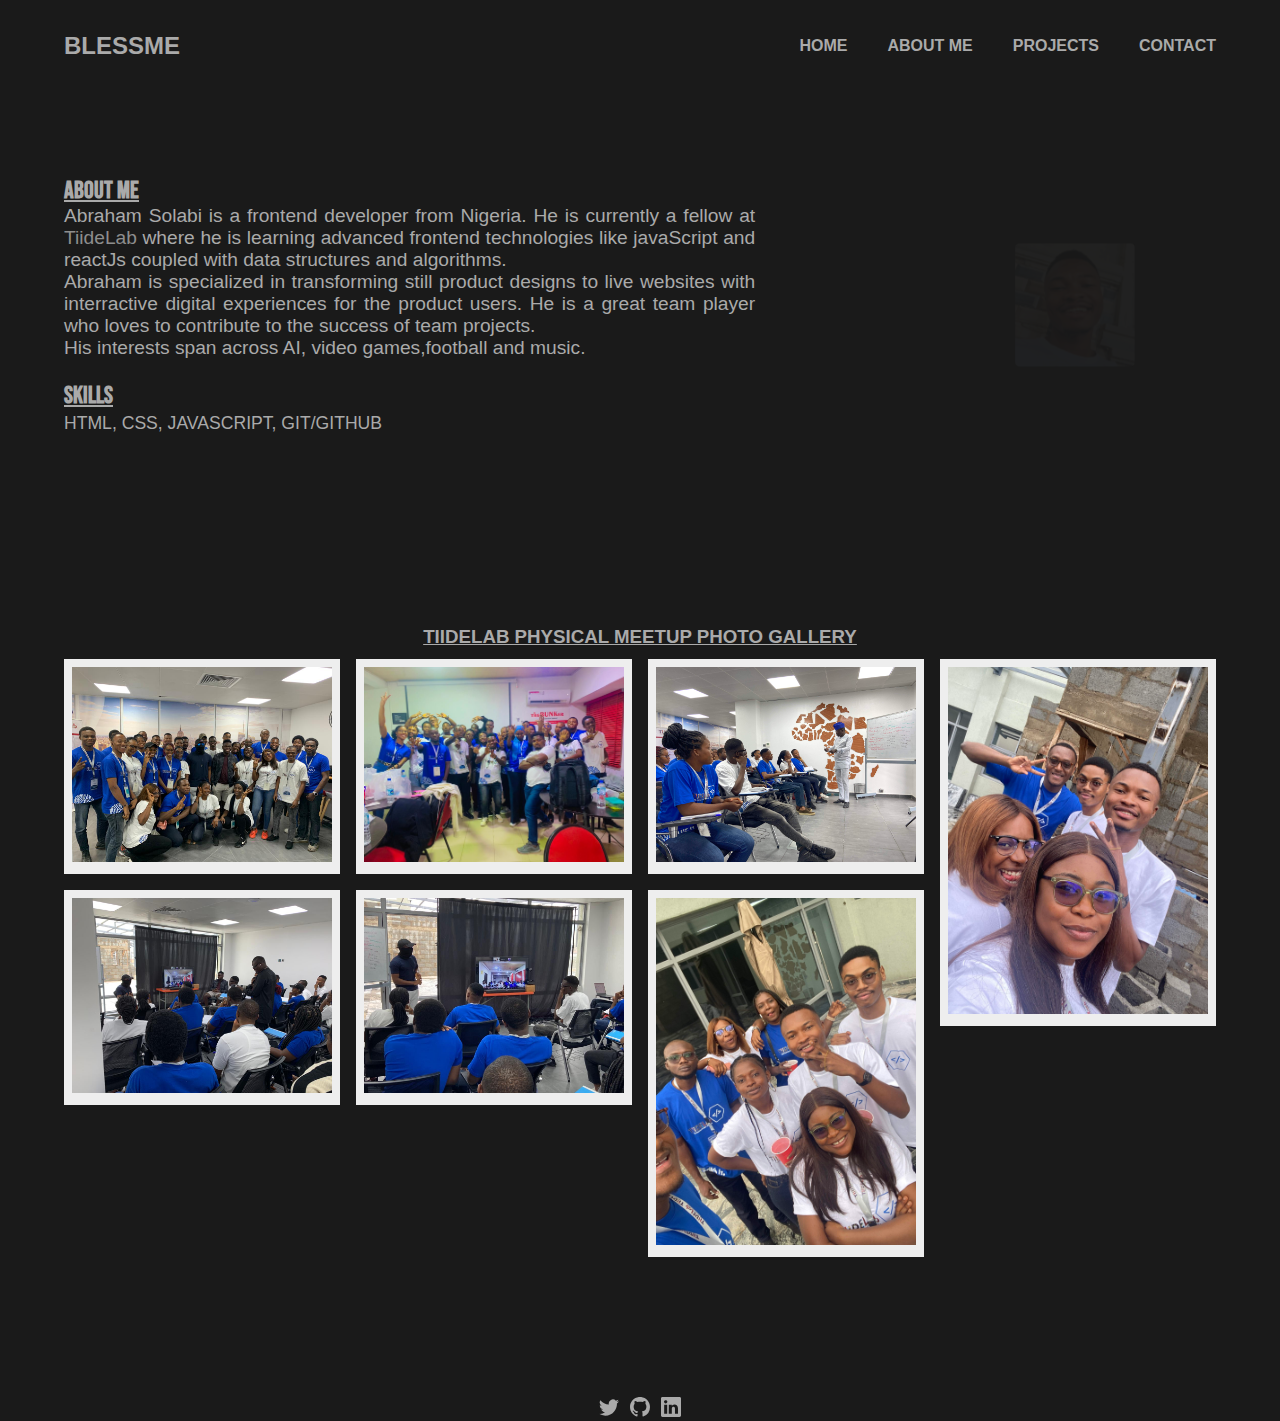
==== about.html @ 257a40ed "Updated CV link" ====
<!DOCTYPE html>
<html lang="en">
  <head>
    <meta charset="UTF-8" />
    <meta http-equiv="X-UA-Compatible" content="IE=edge" />
    <meta name="viewport" content="width=device-width, initial-scale=1.0" />
    <title>My Profile</title>
    <link rel="stylesheet" href="about.css" />
    <link
      href="https://fonts.googleapis.com/css2?family=Bebas+Neue&amp;display=swap"
      rel="stylesheet"
    />
    <link
      rel="preload"
      href="opensauce-medium.b51f059a.woff2"
      as="font"
      type="font/woff2"
      crossorigin=""
    />
  </head>
  <body class="body">
    <header>
      <div class="container">
        <nav>
          <div class="logo-wrapper">
            <a class="logo" href="index.html">
              <h2>BLESSME</h2>
            </a>
            <button
              class="mobile-nav-toggle"
              aria-controls="navigation"
              aria-expanded="false"
            >
              <span class="sr-only"></span>
            </button>
          </div>
          <div class="nav-aside">
            <ul data-visible="false" id="navigation" class="navigation">
              <li><a href="index.html"> Home</a></li>
              <li><a href="about.html">About Me</a></li>
              <li><a href="projects.html">Projects</a></li>
              <li><a href="contact.html">Contact</a></li>
            </ul>
          </div>
        </nav>
      </div>
    </header>
    <div class="container">
      <main>
        <section class="hero-section section">
          <div class="text-section">
            <h2>ABOUT ME</h2>
            Abraham Solabi is a frontend developer from Nigeria. He is currently
            a fellow at
            <a
              class="embed-link"
              rel="noopener"
              target="_blank"
              href="https://tiidelab.com/"
              >TiideLab</a
            >
            where he is learning advanced frontend technologies like javaScript
            and reactJs coupled with data structures and algorithms. <br />
            Abraham is specialized in transforming still product designs to live
            websites with interractive digital experiences for the product
            users. He is a great team player who loves to contribute to the
            success of team projects. <br />
            His interests span across AI, video games,football and music.
            <br />
            <div class="skills">
              <br />
              <h3>SKILLS</h3>
              <p>HTML, CSS, JAVASCRIPT, GIT/GITHUB</p>
            </div>
          </div>
          <div class="image-section">
            <img
              class="image"
              src="images/IMG_0168.JPG"
              alt="Abraham's picture"
            />
          </div>
        </section>
        <div class="meetup-container section">
          <h3>TiideLab Physical meetup photo gallery</h3>
          <section class="meetup-images">
            <figure class="gallery-frame">
              <img class="gallery-img gallery-image" src="images/IMG_0281.JPG" alt="symbol image" title="symbol image">
            </figure>
            <figure class="gallery-frame">
              <img class="gallery-img gallery-image" src="images/IMG_0282.JPG" alt="symbol image" title="symbol image">
            </figure>
            <figure class="gallery-frame">
              <img class="gallery-img gallery-image" src="images/IMG_0283.JPG" alt="symbol image" title="symbol image">
            </figure>
            <figure class="gallery-frame">
              <img class="gallery-img friends-image" src="images/IMG_0290.JPG" alt="symbol image" title="symbol image">
            </figure>
            <figure class="gallery-frame">
              <img class="gallery-img gallery-image" src="images/IMG_3029.jpeg" alt="symbol image" title="symbol image">
            </figure>
            <figure class="gallery-frame">
              <img class="gallery-img gallery-image" src="images/IMG_3112.jpeg" alt="symbol image" title="symbol image">
            </figure>
            <figure class="gallery-frame">
              <img class="gallery-img gallery-image" src="images/IMG_3103.jpeg" alt="symbol image" title="symbol image">
            </figure>
          </section>
        </div>
        <div class="socials">
          <a href="https://twitter.com/fwesh_skaz" target="_blank">
            <svg
              xmlns="http://www.w3.org/2000/svg"
              width="20"
              height="20"
              fill="#AAAAAA"
              class="bi bi-twitter"
              viewBox="0 0 16 16"
            >
              <path
                d="M5.026 15c6.038 0 9.341-5.003 9.341-9.334 0-.14 0-.282-.006-.422A6.685 6.685
                              0 0 0 16 3.542a6.658 6.658 0 0 1-1.889.518 3.301 3.301 0 0 0 1.447-1.817 6.533 6.533 0
                              0 1-2.087.793A3.286 3.286 0 0 0 7.875 6.03a9.325 9.325 0 0 1-6.767-3.429 3.289 3.289 0
                              0 0 1.018 4.382A3.323 3.323 0 0 1 .64 6.575v.045a3.288 3.288 0 0 0 2.632 3.218 3.203 3.203
                               0 0 1-.865.115 3.23 3.23 0 0 1-.614-.057 3.283 3.283 0 0 0 3.067 2.277A6.588 6.588 0 0 1 .78 13.58a6.32 6.32 0 0 1-.78-.045A9.344 9.344 0 0 0 5.026 15z"
              />
            </svg>
          </a>

          <a href="https://github.com/blessme247" target="_blank">
            <svg
              xmlns="http://www.w3.org/2000/svg"
              width="20"
              height="20"
              fill="#AAAAAA"
              class="bi bi-github"
              viewBox="0 0 16 16"
            >
              <path
                d="M8 0C3.58 0 0 3.58 0 8c0 3.54 2.29 6.53 5.47 7.59.4.07.55-.17.55-.38
                               0-.19-.01-.82-.01-1.49-2.01.37-2.53-.49-2.69-.94-.09-.23-.48-.94-.82-1.13-.28-.15-.68-.52-.01-.53.63-.01
                                1.08.58 1.23.82.72 1.21 1.87.87 2.33.66.07-.52.28-.87.51-1.07-1.78-.2-3.64-.89-3.64-3.95
                                0-.87.31-1.59.82-2.15-.08-.2-.36-1.02.08-2.12 0 0 .67-.21 2.2.82.64-.18 1.32-.27 2-.27.68 0 1.36.09 2 .27 1.53-1.04 2.2-.82 2.2-.82.44 1.1.16 1.92.08 2.12.51.56.82 1.27.82 2.15 0 3.07-1.87 3.75-3.65 3.95.29.25.54.73.54 1.48 0 1.07-.01 1.93-.01 2.2 0 .21.15.46.55.38A8.012 8.012 0 0 0 16 8c0-4.42-3.58-8-8-8z"
              />
            </svg>
          </a>

          <a
            href="https://www.linkedin.com/in/solabi-abraham"
            target="_blank"
          >
            <svg
              xmlns="http://www.w3.org/2000/svg"
              width="20"
              height="20"
              fill="#AAAAAA"
              class="bi bi-linkedin"
              viewBox="0 0 16 16"
            >
              <path
                d="M0 1.146C0 .513.526 0 1.175 0h13.65C15.474 0 16 .513 16 1.146v13.708c0
                               .633-.526 1.146-1.175 1.146H1.175C.526 16 0 15.487 0 14.854V1.146zm4.943
                               12.248V6.169H2.542v7.225h2.401zm-1.2-8.212c.837 0 1.358-.554 1.358-1.248-.015-.709-.52-1.248-1.342-1.248-.822
                                0-1.359.54-1.359 1.248 0 .694.521 1.248 1.327 1.248h.016zm4.908 8.212V9.359c0-.216.016-.432.08-.586.173-.431.568-.878 1.232-.878.869 0 1.216.662 1.216 1.634v3.865h2.401V9.25c0-2.22-1.184-3.252-2.764-3.252-1.274 0-1.845.7-2.165 1.193v.025h-.016a5.54 5.54 0 0 1 .016-.025V6.169h-2.4c.03.678 0 7.225 0 7.225h2.4z"
              />
            </svg>
          </a>
        </div>
      </main>
    </div>
    <script src="https://cdnjs.cloudflare.com/ajax/libs/gsap/3.10.4/gsap.min.js"></script>
    <script src="app.js"></script>
  </body>
</html>
---- about.css ----
* {
    margin: 0;
    padding: 0;
    box-sizing: border-box;
}
body {
    background-color: hsl(0, 0%, 10%);
    overflow-x: hidden;
}
/*==================== Utility CLASSES ====================*/
.section {
    padding: 2rem 0 2rem;
  }

  
.container {
    width: 90%;
    max-width: 1200px;
    margin: 0 auto;
  }
  header {
    background-color: hsl(0, 0%, 10%);
    padding: 1rem 0;
    position: fixed;
    top: 0;
    width: 100%;
    z-index: 4;
  }
  nav {
    display: flex;
    justify-content: space-between;
  font-family: 'Open Sauce', sans-serif;
  color: #AAAAAA;
  margin-top: 1rem;
  align-items: center;
}
.mobile-nav-toggle {
    display: none;
}
a {
    text-decoration: none;
}
.logo-wrapper {
    display: flex;
      justify-content: space-between;
      align-items: center;
    }
.logo-wrapper button {
    display: none;
}
.logo-wrapper a {
    color: #AAAAAA;
}
.nav-aside .navigation {
  list-style: none;
  display: flex;
  align-items: center;
  font-weight: 700;
}
.navigation li a {
  color: #AAAAAA;
  margin-left: 2.5rem;
  text-transform: uppercase;
}
.navigation li a:hover {
opacity: .75;
}

.hero-section h2 {
   text-decoration: #AAAAAA underline;
    font-family: 'Bebas Neue',  sans-serif;
    font-size: 1.5rem;
}
.text-section .embed-link {
    opacity: 0.8;
    color: #AAAAAA;
}
.text-section .embed-link:hover {
    color: #f76236;
}
.hero-section {
    display: flex;
    font-family: 'Open Sauce', sans-serif;
    justify-content: space-between;
    min-height: 450px;
    align-items: center;
    color: #AAAAAA;
    margin-top: 5rem;
}
.hero-section .text-section {
    width: 60%;
    text-align: justify;
    font-size: 1.2rem;
}
.text-section .skills h3 {
    text-decoration: #AAAAAA underline;
    font-size: 1.5rem;
    font-family: 'Bebas Neue',  sans-serif;
}
.skills p {
    font-size: 1.1rem;
    margin-top: .2rem;
}
.hero-section .image-section {
    width: 35%;
    height: 290px;
}
 
.image-section .image {
    display: block;
    width: 70% ;
    height: 100%;
    object-fit: cover;
    object-position: center;
    border-radius: 10px;
    margin-left: auto;
}
.meetup-container {
    font-family: 'Open Sauce', sans-serif;
    margin: 4rem 0 2rem 0;
}
.meetup-container h3 {
    text-align: center;
    color: #AAAAAA;
    margin-bottom: .7rem;
    text-transform: uppercase;
    text-decoration: #AAAAAA underline;
}
.meetup-images {
   columns: 4;
   column-gap: 1rem;

}
.gallery-frame {
    padding: .5rem;
    font-size: 1rem;
    text-align: center;
    background-color: #eee;
    color: hsl(0, 0%, 10%);
    width: 100%;
    margin-bottom: 1rem;
  }
  .gallery-img {
    max-width: 100%;
    object-fit: cover;
  }
  
 .socials {
    display: flex;
    justify-content: center;
    transform: translateY(1rem);
}
 .socials a + a {
    margin-left: .7rem;
}
@media  (min-width:600px) and (max-width: 1000px) {
    .meetup-images {
       columns: 2;
       column-gap: 1rem;
    
    }
}
@media (max-width:699px){
    .logo-wrapper .mobile-nav-toggle {
        display: block;
        background: url("images/bars-solid.svg");
        border: none;
        padding: .6rem;
        position: absolute;
        width: 1.3rem;
        aspect-ratio: 1;
        right: 2rem;
        z-index: 9999;
      }
      .mobile-nav-toggle[aria-expanded="true"] {
        background-image: url(images/icon-close.svg);
        background-repeat: no-repeat;
      }
      .nav-aside .navigation {
        flex-direction: column;
        position: fixed;
        inset: 0 0 0 50%;
        padding: min(20vh, 10rem) .3rem;
        font-size: 1.1rem;
        background-color: hsl(0, 0%, 10%);
        height: 100vh;
        gap: 1.6rem;
        transform: translateX(100%);
        transition: transform 350ms ease-in;
      }
      .nav-aside .navigation[data-visible="true"] {
        transform: translateX(0%);
      }
      .navigation li {
          border-bottom: 1px solid #AAAAAA;
      }
      .navigation li a {
        color: #AAAAAA;
      }
      .hero-section {
          flex-direction: column;
      }
      .hero-section .text-section {
          width: 100%;
          order: 2;
          font-size: 1rem;
          margin-top: 4rem;
      }
      .hero-section .image-section {
          width: 100%;
          order: 1;
          margin-top: 2.5rem;
          margin-left: 0;
          height: 350px;
      }
      .image-section .image {
          height: 100%;
          width: 100%;
          object-fit: cover;
          object-position: center;
      }
      .socials {
          margin-bottom: 3rem;
      }
 }
 @media (min-width:700px) and (max-width: 1050px) {
    .hero-section {
        align-items: center;
    }
    .hero-section .text-section {
        width: 100%;
        order: 1;
        font-size: 1rem;
    }
    .hero-section .image-section {
        width: 100%;
        order: 2;
    }
    .image-section .image {
        height: 300px;

    }

 }
 @media  (min-width:300px) and (max-width: 599px) {
    .meetup-images {
       columns: 1;
       column-gap: 1rem;
    
    }
}
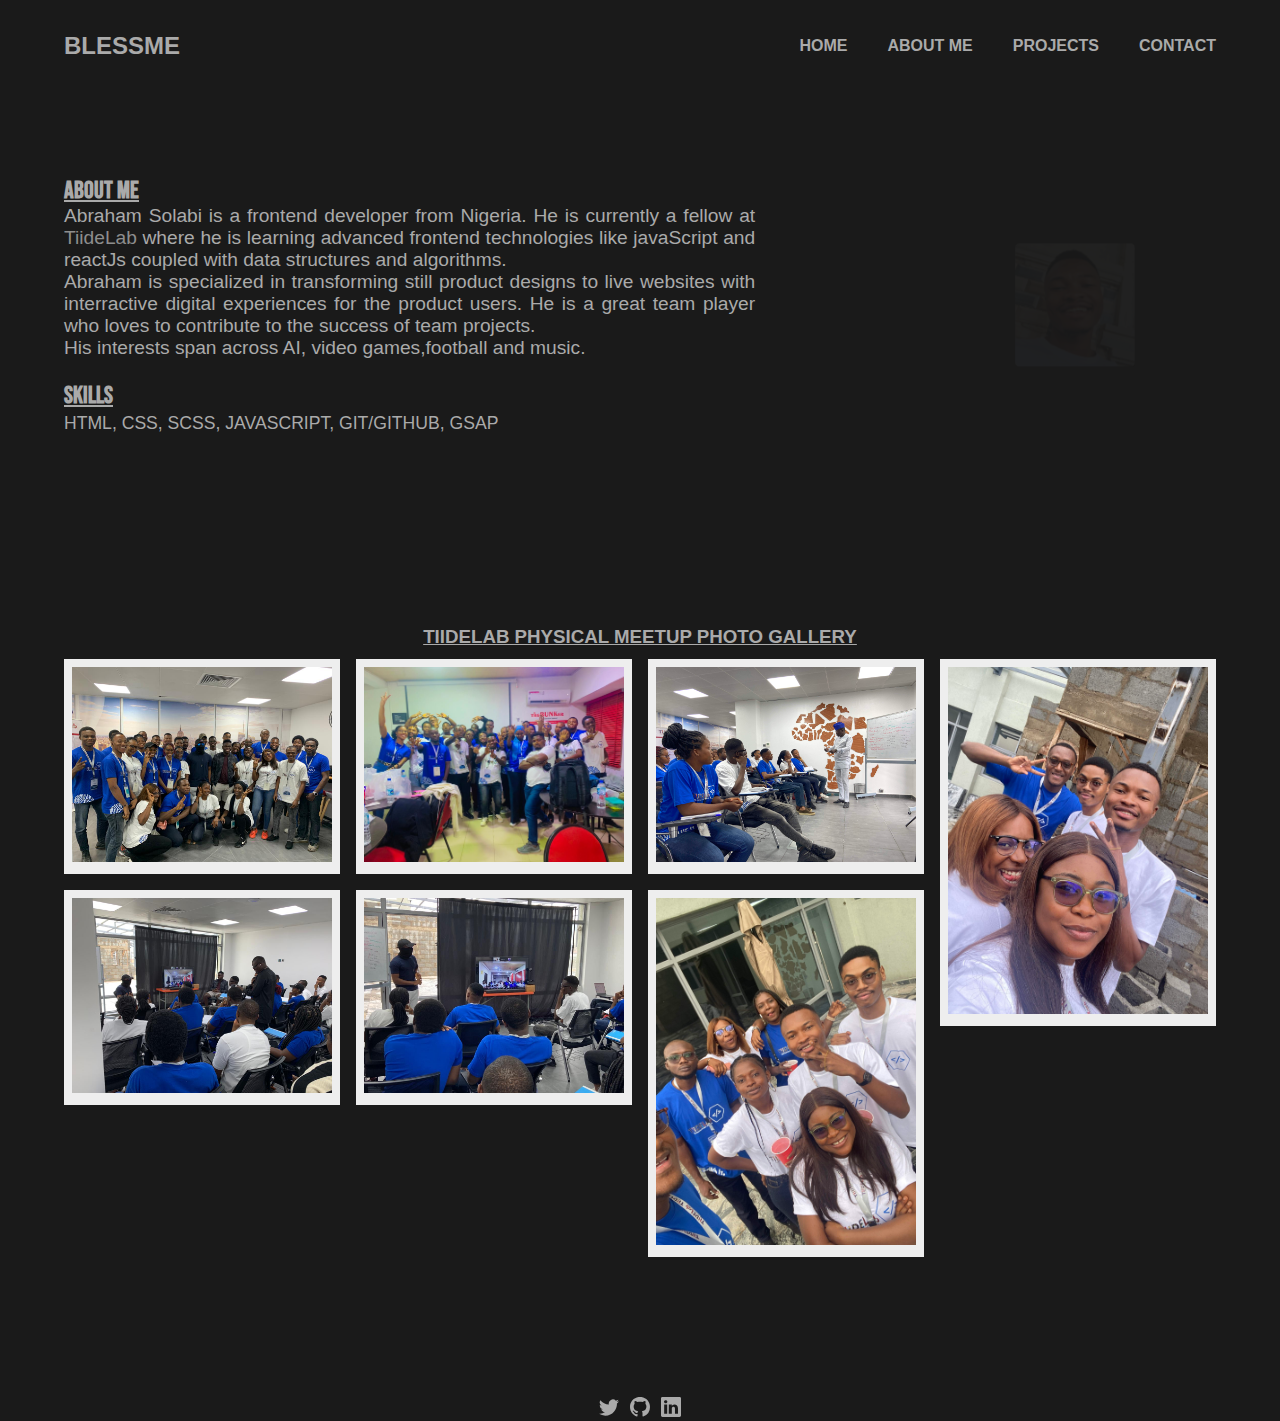
==== commit 2da566bf: "update" ====
--- a/about.html
+++ b/about.html
@@ -70,7 +70,7 @@
             <div class="skills">
               <br />
               <h3>SKILLS</h3>
-              <p>HTML, CSS, JAVASCRIPT, GIT/GITHUB</p>
+              <p>HTML, CSS, SCSS, JAVASCRIPT, GIT/GITHUB, GSAP</p>
             </div>
           </div>
           <div class="image-section">
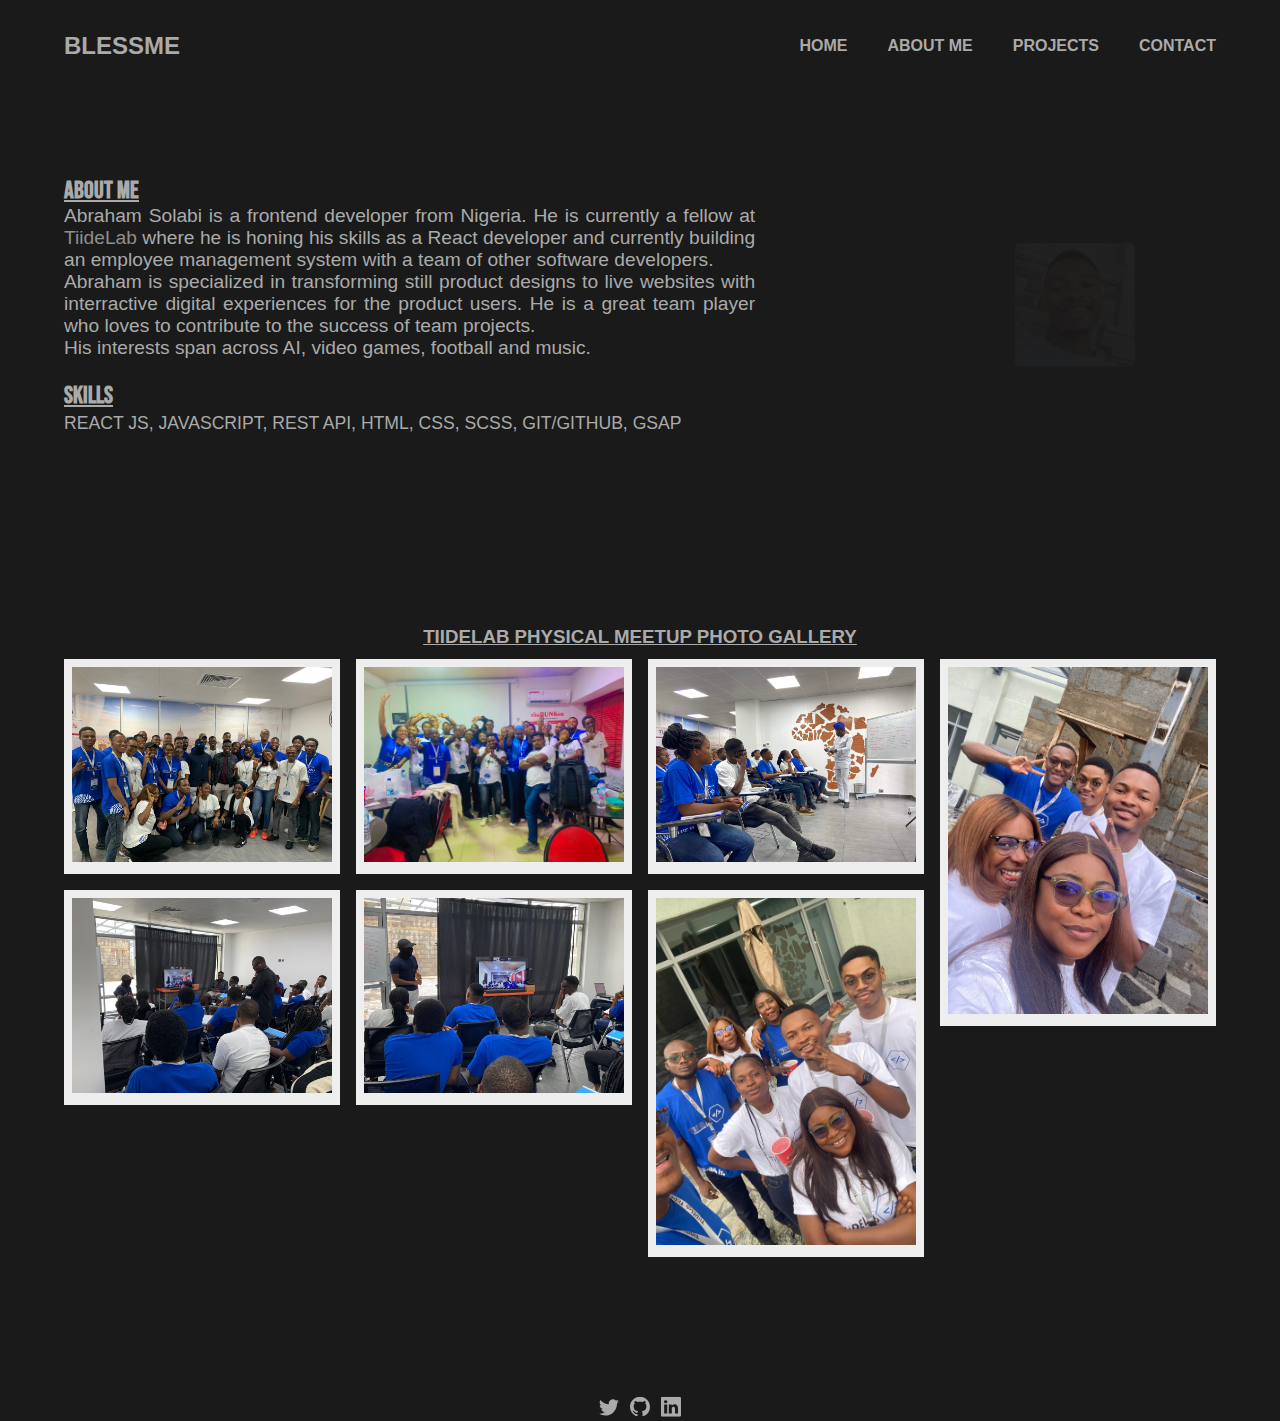
==== commit ca86d06d: "New project added to projects page" ====
--- a/about.html
+++ b/about.html
@@ -59,18 +59,17 @@
               href="https://tiidelab.com/"
               >TiideLab</a
             >
-            where he is learning advanced frontend technologies like javaScript
-            and reactJs coupled with data structures and algorithms. <br />
+            where he is honing his skills as a React developer and currently building an employee management system with a team of other software developers. <br />
             Abraham is specialized in transforming still product designs to live
             websites with interractive digital experiences for the product
             users. He is a great team player who loves to contribute to the
             success of team projects. <br />
-            His interests span across AI, video games,football and music.
+            His interests span across AI, video games, football and music.
             <br />
             <div class="skills">
               <br />
               <h3>SKILLS</h3>
-              <p>HTML, CSS, SCSS, JAVASCRIPT, GIT/GITHUB, GSAP</p>
+              <p>REACT JS, JAVASCRIPT, REST API, HTML, CSS, SCSS, GIT/GITHUB, GSAP</p>
             </div>
           </div>
           <div class="image-section">
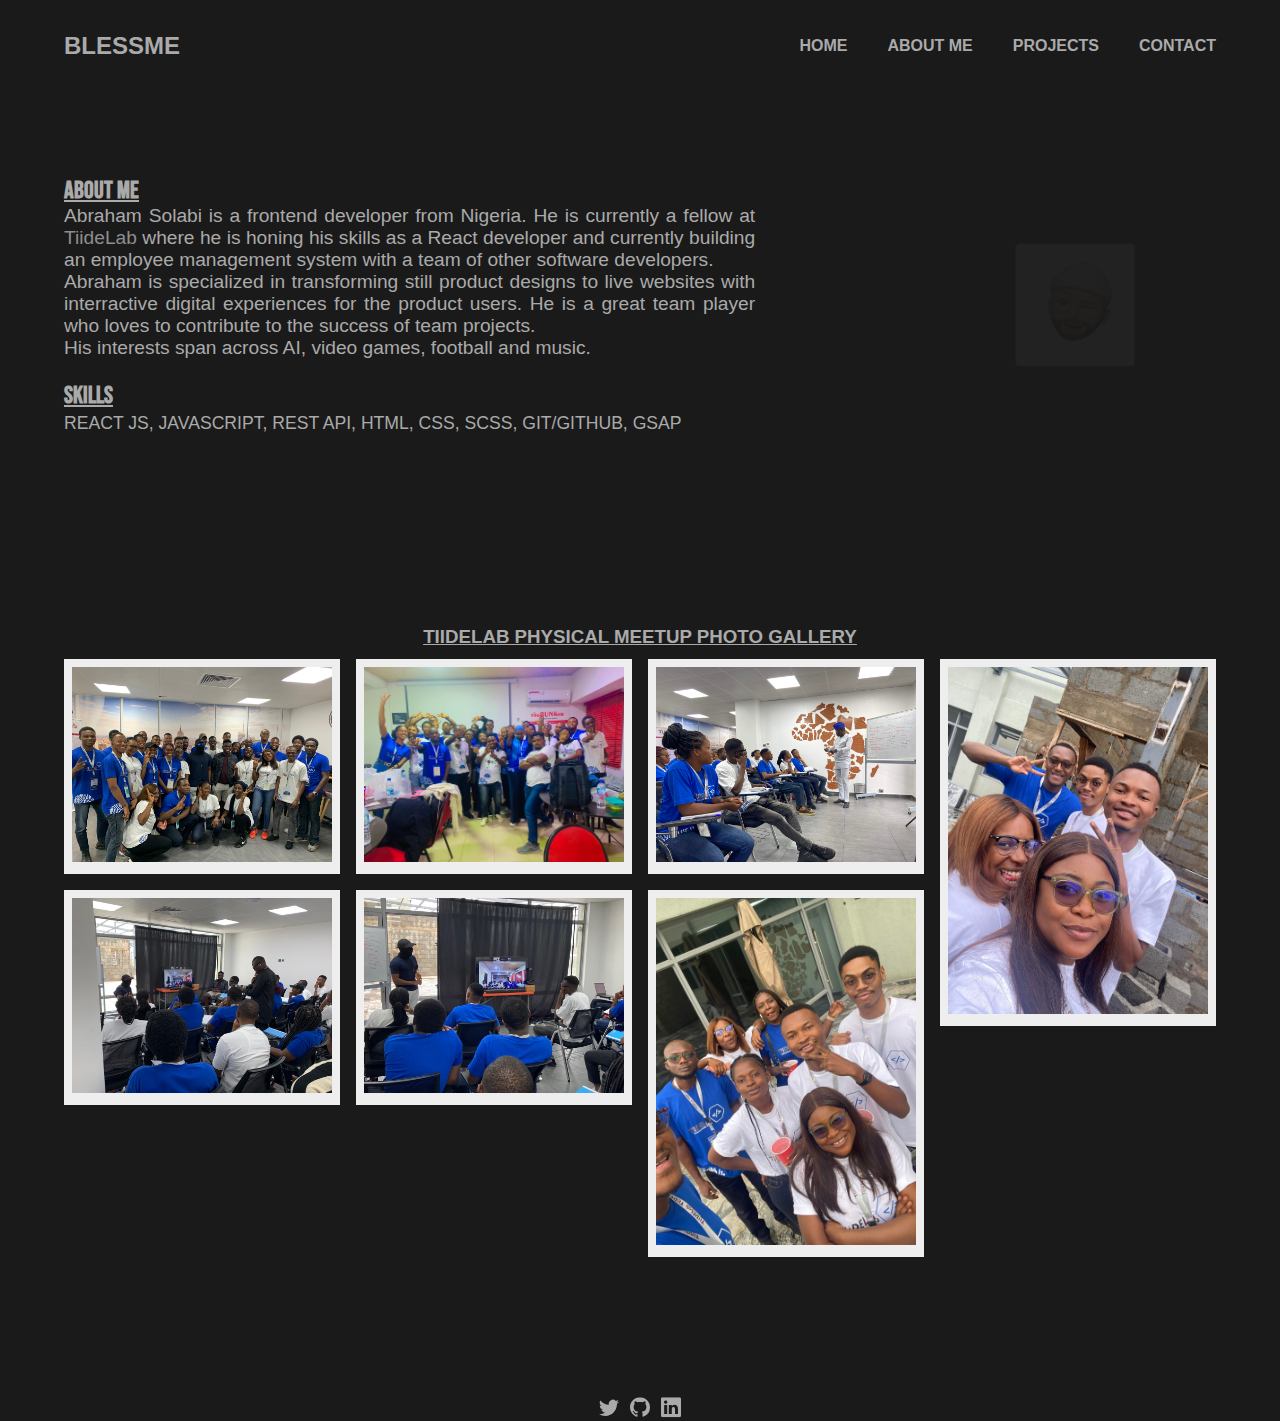
==== commit 42bffb39: "Changed picture" ====
--- a/about.html
+++ b/about.html
@@ -75,8 +75,8 @@
           <div class="image-section">
             <img
               class="image"
-              src="images/IMG_0168.JPG"
-              alt="Abraham's picture"
+              src="images/memoji.jpg"
+              alt="Abraham"
             />
           </div>
         </section>
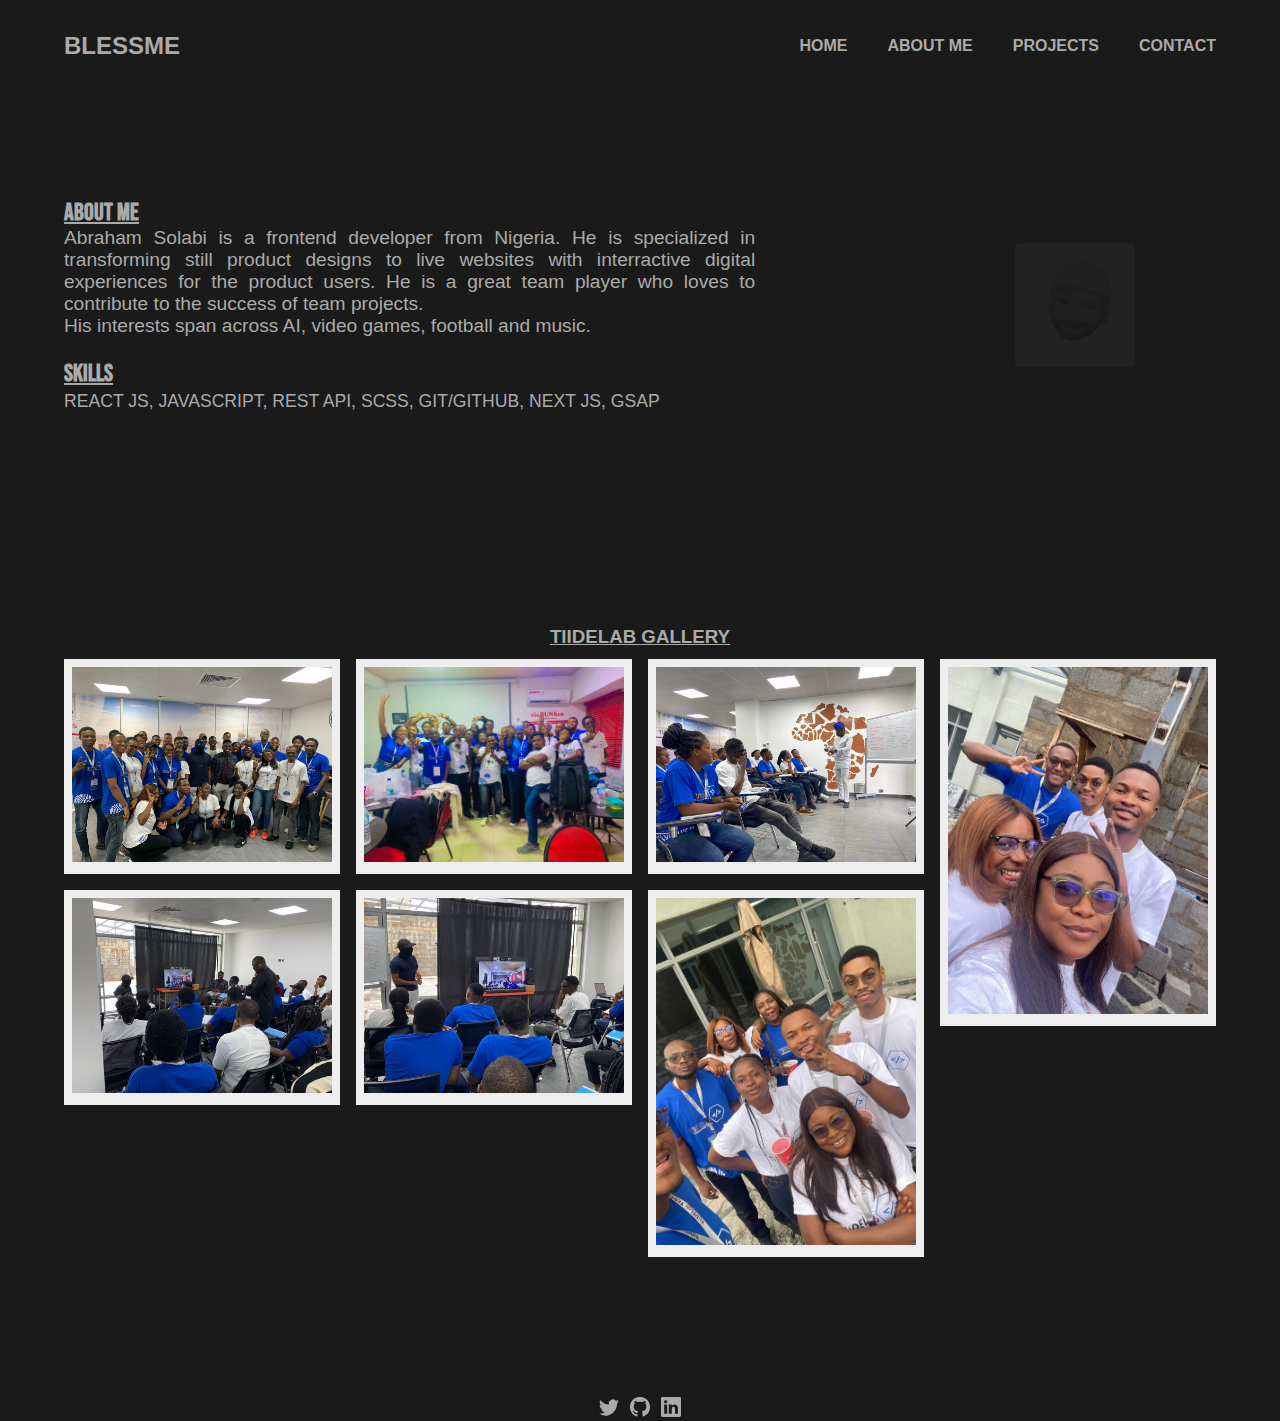
==== commit ac9638e0: "Updated about page" ====
--- a/about.html
+++ b/about.html
@@ -50,17 +50,8 @@
         <section class="hero-section section">
           <div class="text-section">
             <h2>ABOUT ME</h2>
-            Abraham Solabi is a frontend developer from Nigeria. He is currently
-            a fellow at
-            <a
-              class="embed-link"
-              rel="noopener"
-              target="_blank"
-              href="https://tiidelab.com/"
-              >TiideLab</a
-            >
-            where he is honing his skills as a React developer and currently building an employee management system with a team of other software developers. <br />
-            Abraham is specialized in transforming still product designs to live
+            Abraham Solabi is a frontend developer from Nigeria. 
+            He is specialized in transforming still product designs to live
             websites with interractive digital experiences for the product
             users. He is a great team player who loves to contribute to the
             success of team projects. <br />
@@ -69,7 +60,7 @@
             <div class="skills">
               <br />
               <h3>SKILLS</h3>
-              <p>REACT JS, JAVASCRIPT, REST API, HTML, CSS, SCSS, GIT/GITHUB, GSAP</p>
+              <p>REACT JS, JAVASCRIPT, REST API, SCSS, GIT/GITHUB, NEXT JS, GSAP</p>
             </div>
           </div>
           <div class="image-section">
@@ -81,7 +72,7 @@
           </div>
         </section>
         <div class="meetup-container section">
-          <h3>TiideLab Physical meetup photo gallery</h3>
+          <h3>TiideLab Gallery</h3>
           <section class="meetup-images">
             <figure class="gallery-frame">
               <img class="gallery-img gallery-image" src="images/IMG_0281.JPG" alt="symbol image" title="symbol image">
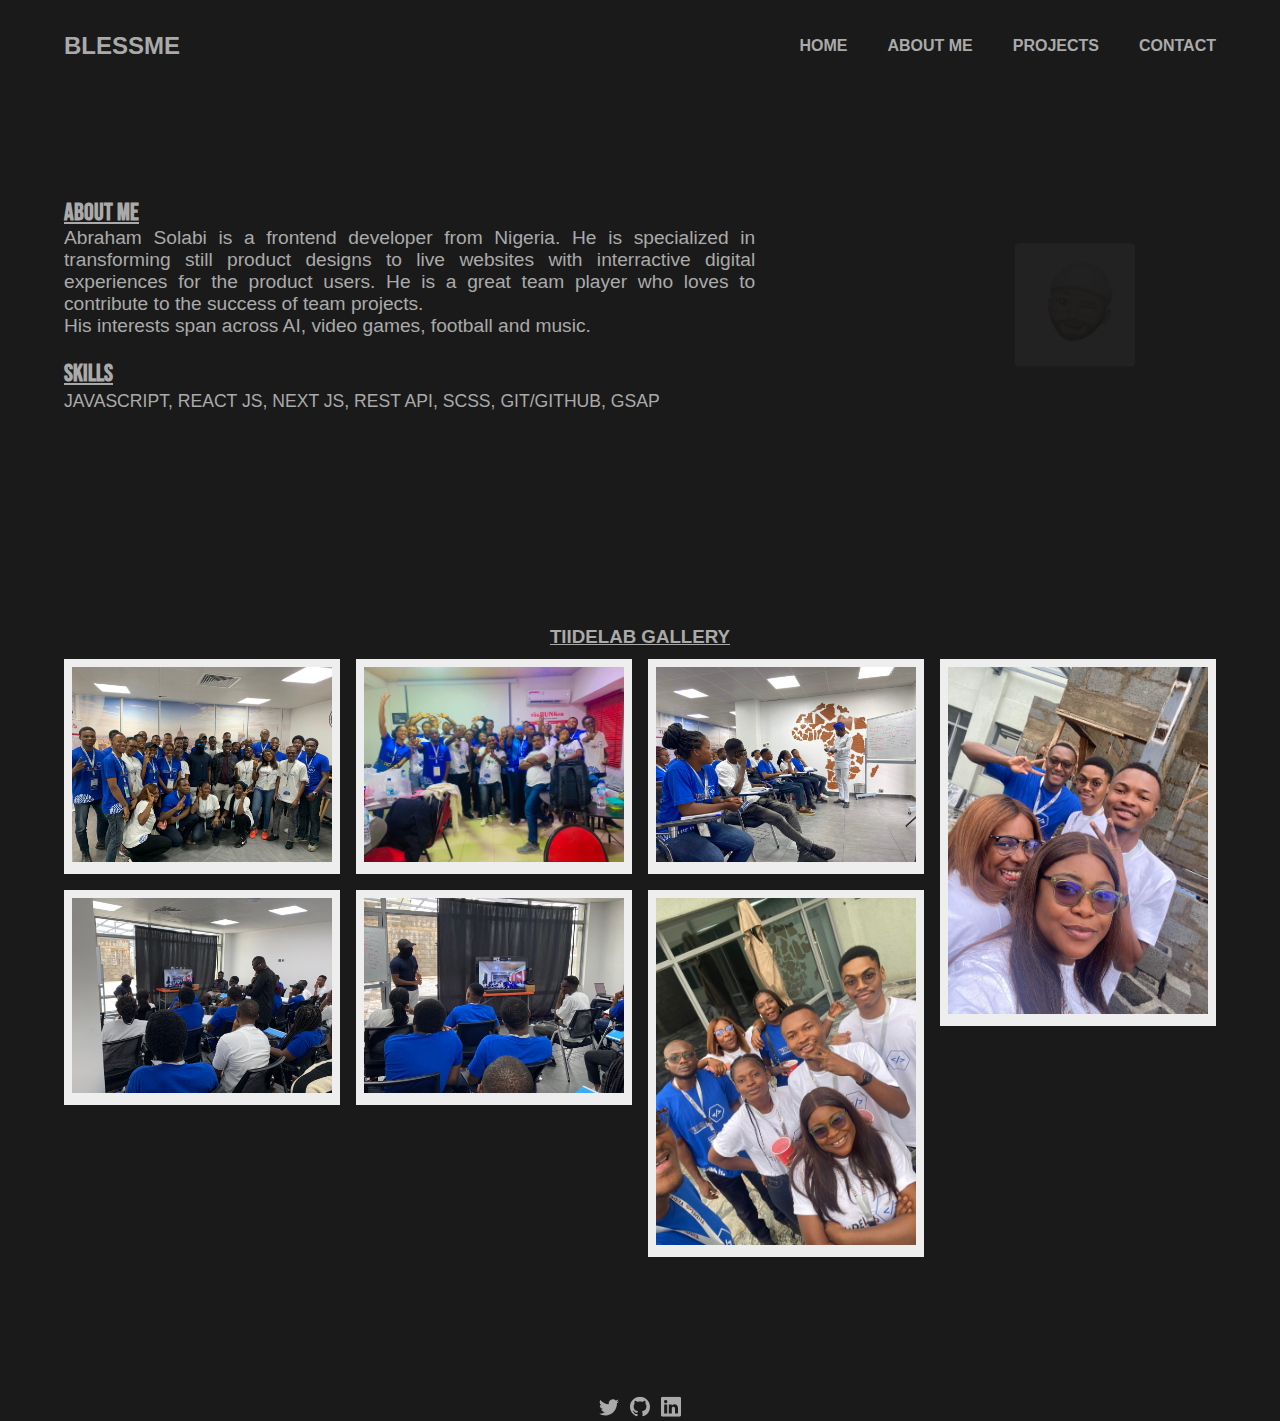
==== commit 2451b8d1: "Updated about page" ====
--- a/about.html
+++ b/about.html
@@ -60,7 +60,7 @@
             <div class="skills">
               <br />
               <h3>SKILLS</h3>
-              <p>REACT JS, JAVASCRIPT, REST API, SCSS, GIT/GITHUB, NEXT JS, GSAP</p>
+              <p>JAVASCRIPT, REACT JS, NEXT JS, REST API, SCSS, GIT/GITHUB, GSAP</p>
             </div>
           </div>
           <div class="image-section">
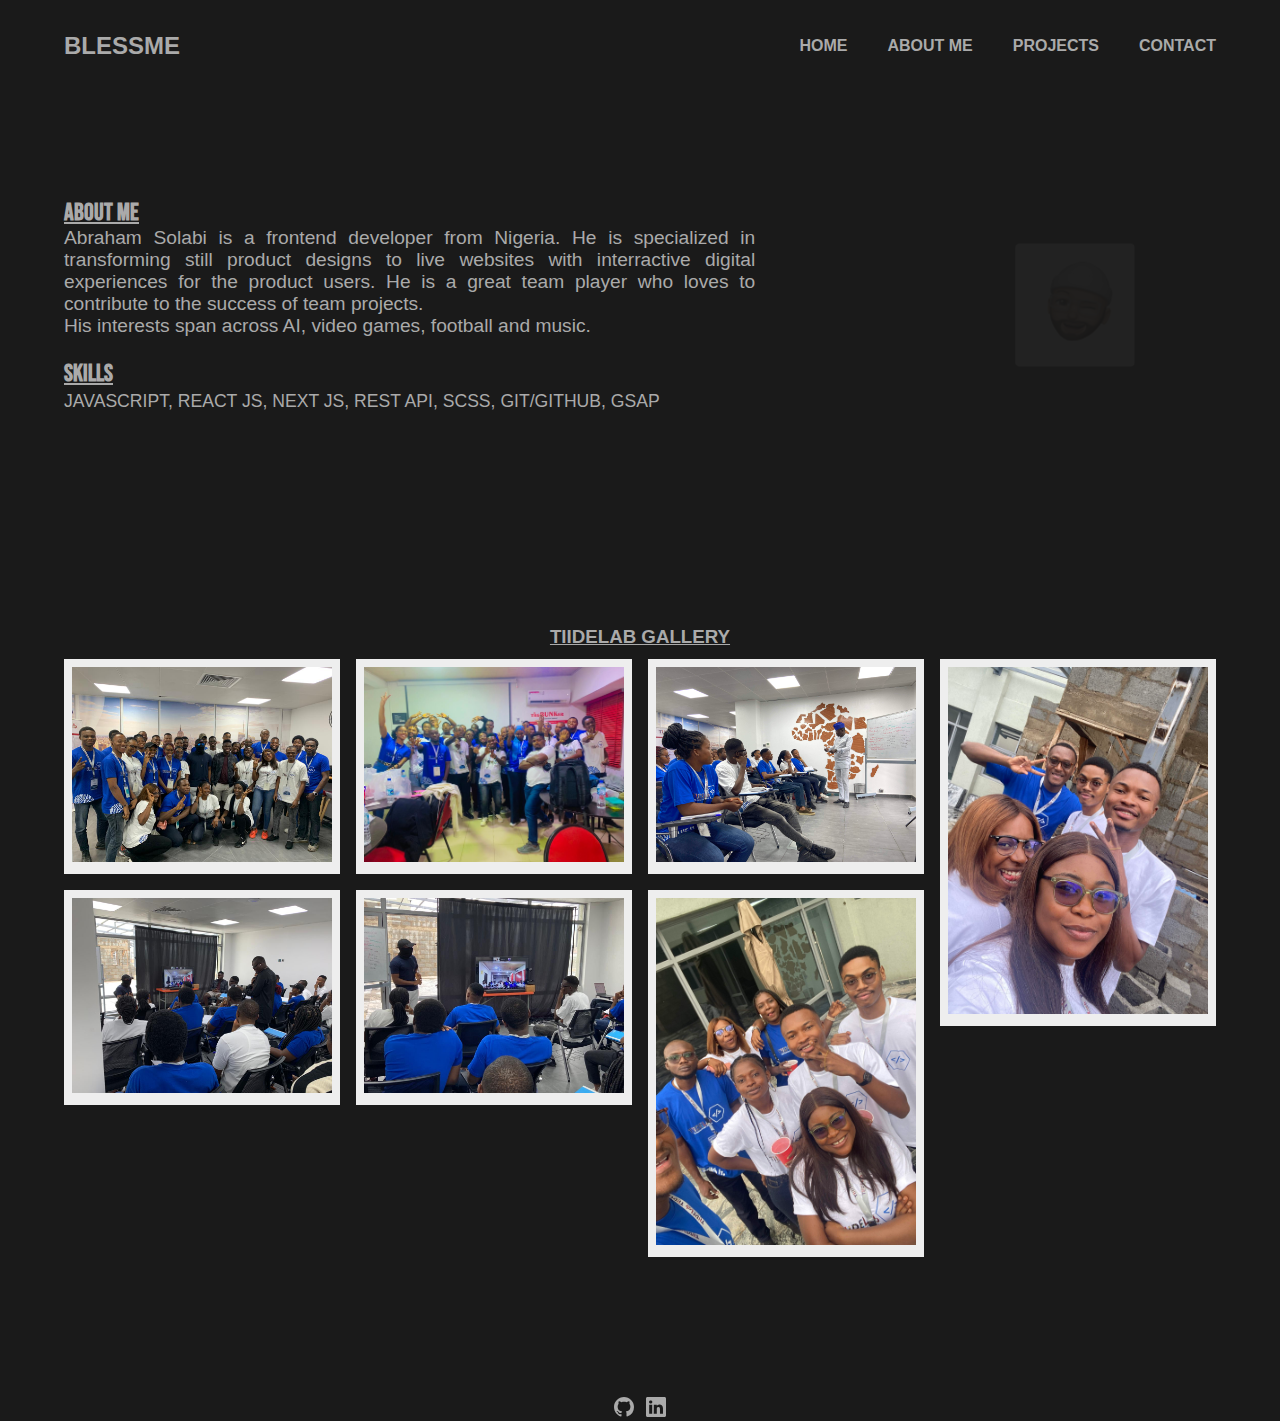
==== commit 97733816: "Removed twitter social link" ====
--- a/about.html
+++ b/about.html
@@ -98,24 +98,6 @@
           </section>
         </div>
         <div class="socials">
-          <a href="https://twitter.com/fwesh_skaz" target="_blank">
-            <svg
-              xmlns="http://www.w3.org/2000/svg"
-              width="20"
-              height="20"
-              fill="#AAAAAA"
-              class="bi bi-twitter"
-              viewBox="0 0 16 16"
-            >
-              <path
-                d="M5.026 15c6.038 0 9.341-5.003 9.341-9.334 0-.14 0-.282-.006-.422A6.685 6.685
-                              0 0 0 16 3.542a6.658 6.658 0 0 1-1.889.518 3.301 3.301 0 0 0 1.447-1.817 6.533 6.533 0
-                              0 1-2.087.793A3.286 3.286 0 0 0 7.875 6.03a9.325 9.325 0 0 1-6.767-3.429 3.289 3.289 0
-                              0 0 1.018 4.382A3.323 3.323 0 0 1 .64 6.575v.045a3.288 3.288 0 0 0 2.632 3.218 3.203 3.203
-                               0 0 1-.865.115 3.23 3.23 0 0 1-.614-.057 3.283 3.283 0 0 0 3.067 2.277A6.588 6.588 0 0 1 .78 13.58a6.32 6.32 0 0 1-.78-.045A9.344 9.344 0 0 0 5.026 15z"
-              />
-            </svg>
-          </a>
 
           <a href="https://github.com/blessme247" target="_blank">
             <svg
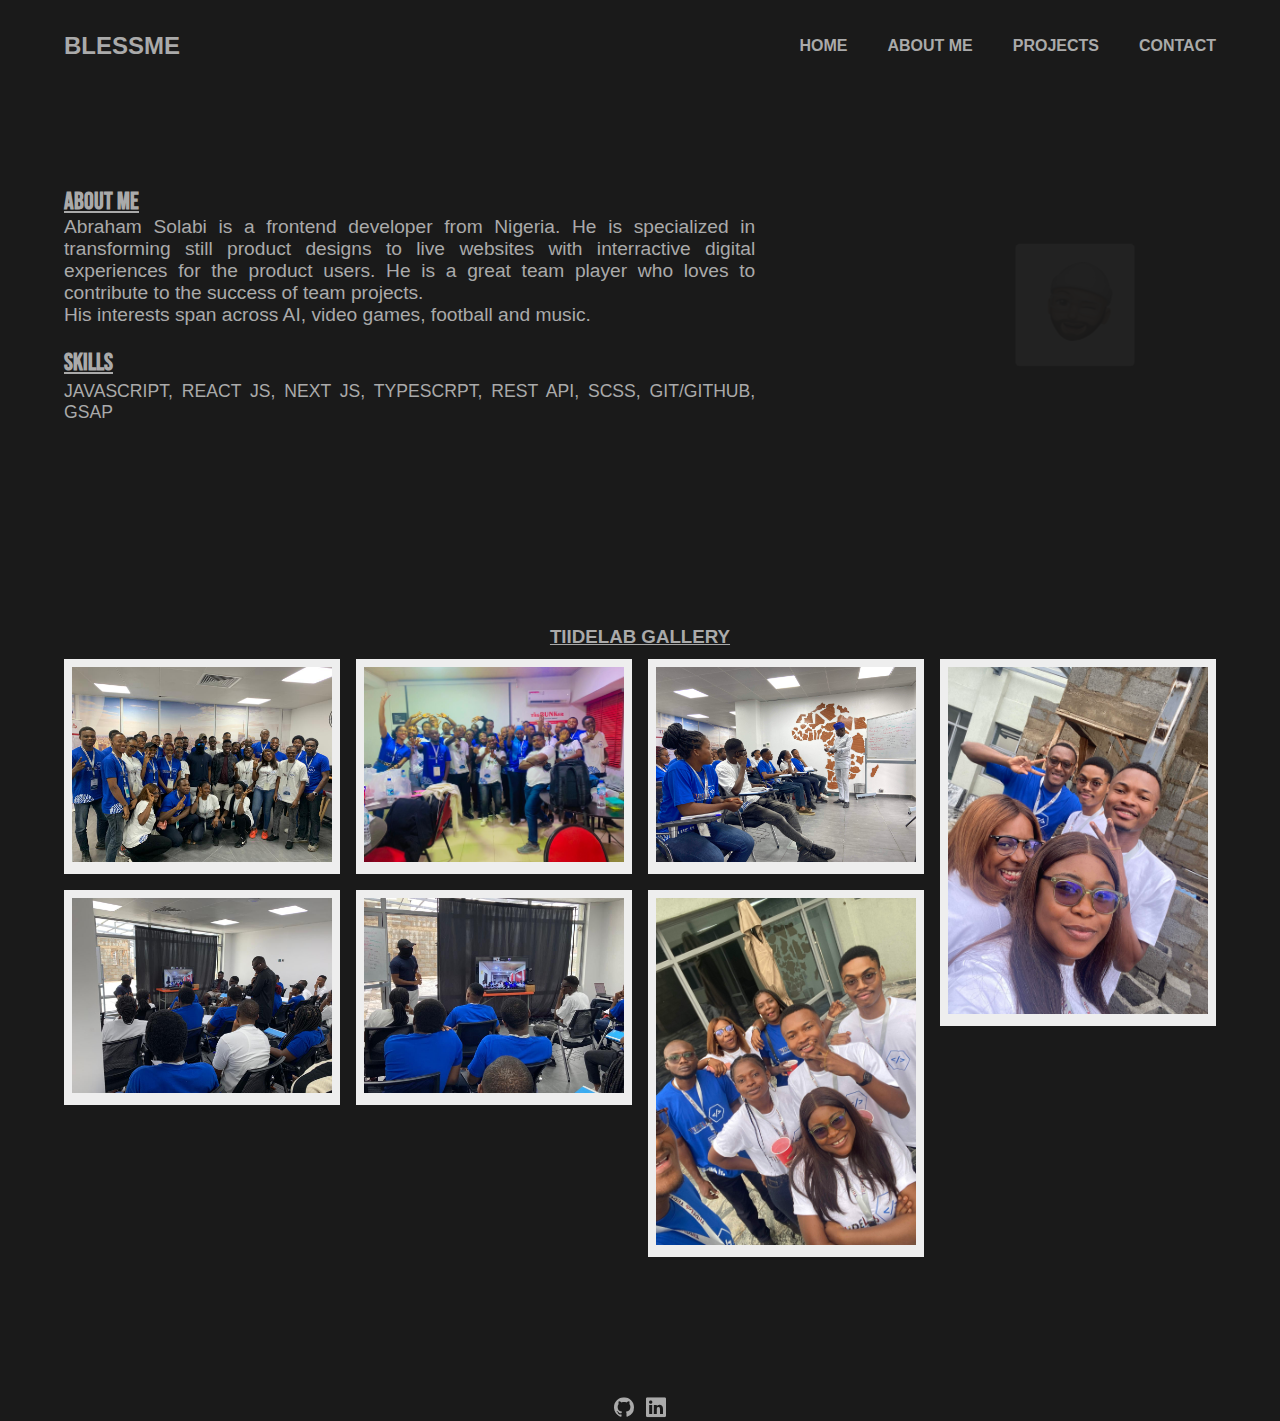
==== commit a6403b89: "Added new project" ====
--- a/about.html
+++ b/about.html
@@ -60,7 +60,7 @@
             <div class="skills">
               <br />
               <h3>SKILLS</h3>
-              <p>JAVASCRIPT, REACT JS, NEXT JS, REST API, SCSS, GIT/GITHUB, GSAP</p>
+              <p>JAVASCRIPT, REACT JS, NEXT JS, TYPESCRPT, REST API, SCSS, GIT/GITHUB, GSAP</p>
             </div>
           </div>
           <div class="image-section">
